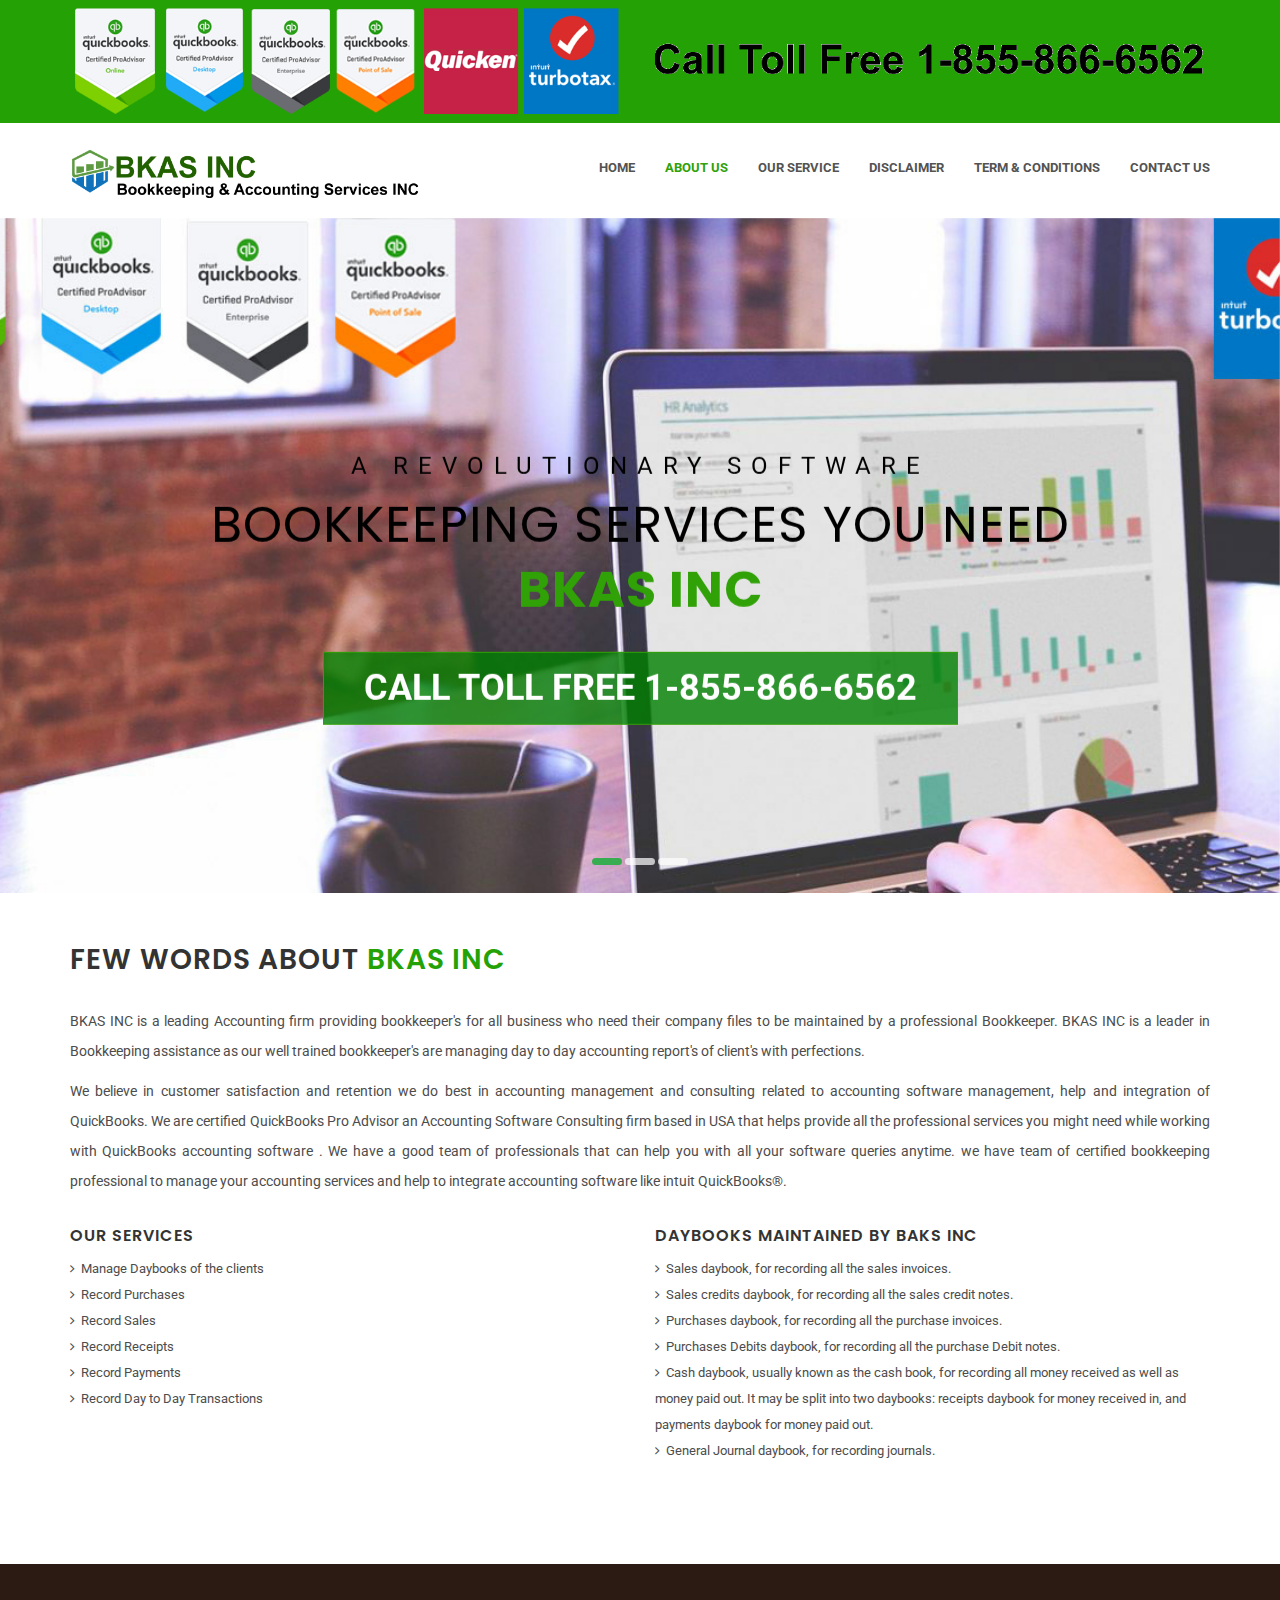
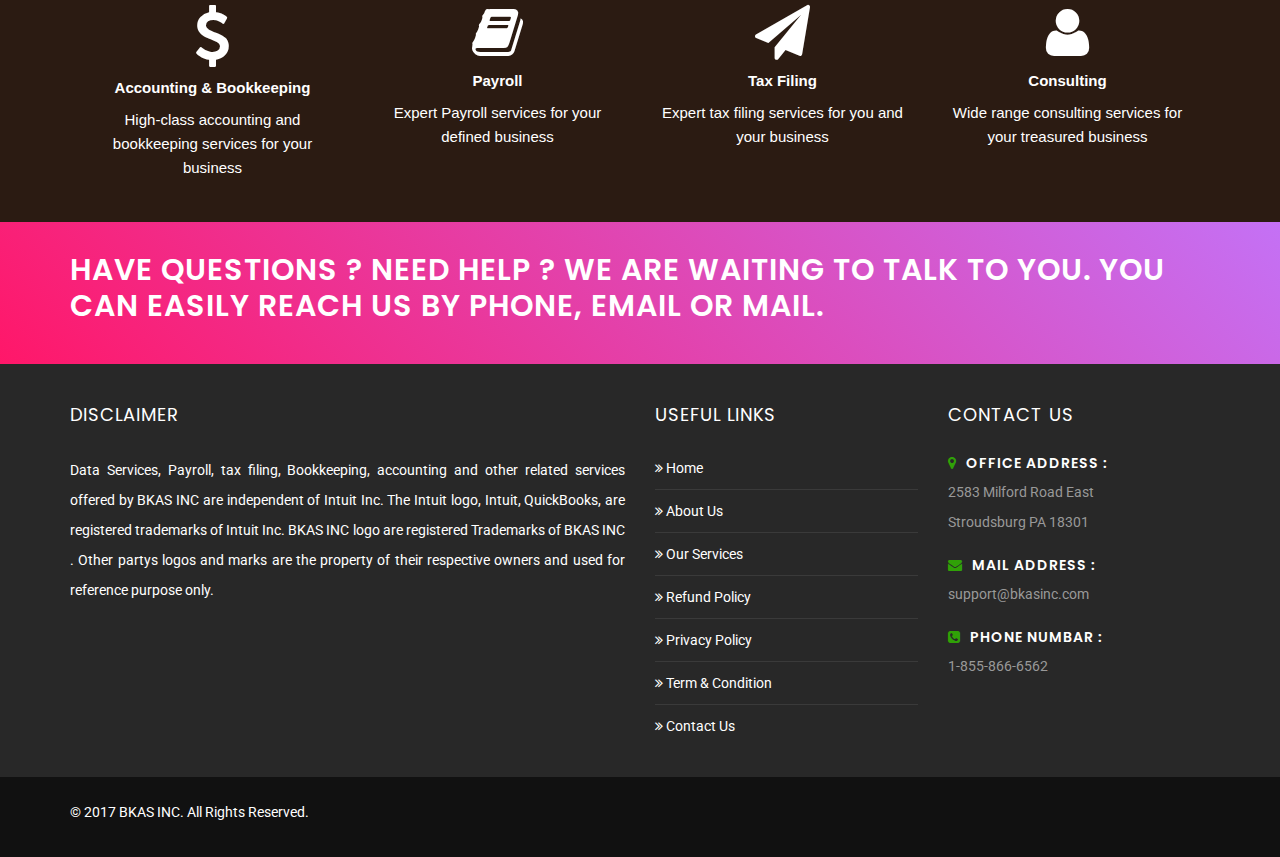
==== about-us.html @ c0fa6feb "My first commit" ====
<!DOCTYPE html>
<html lang="en">

<head>
    <meta charset="utf-8">
    <meta http-equiv="X-UA-Compatible" content="IE=edge">
    <meta name="viewport" content="width=device-width, initial-scale=1">
    <!-- Favicon -->
    <link href="images/apple-icon.png" rel="icon" type="image/png">
    <link href="images/favicon.png" rel="shortcut icon" type="image/png">

    <!-- Title -->
    <title>BKAS INC</title>

    <!-- css file -->
    <link rel="stylesheet" href="css/bootstrap.min.css">
    <link rel="stylesheet" href="css/style.css">
    <!-- Responsive stylesheet -->
    <link rel="stylesheet" href="css/responsive.css">
	<link rel="stylesheet" href="fonts/font-awesome/css/font-awesome.min.css">

    <!-- HTML5 shim and Respond.js for IE8 support of HTML5 elements and media queries -->
    <!-- WARNING: Respond.js doesn't work if you view the page via file:// -->
    <!--[if lt IE 9]>
      <script src="https://oss.maxcdn.com/html5shiv/3.7.3/html5shiv.min.js"></script>
      <script src="https://oss.maxcdn.com/respond/1.4.2/respond.min.js"></script>
    <![endif]-->
</head>

<body>


    <!-- Main Header Start -->
    <header class="irs-main-header">
        <div class="irs-header-top-bar">
            <div class="container">
                <div class="row">
                    <div class="col-lg-6 col-md-6 col-sm-6">
                        <div class="irs-header-top-col irs-center-2">
                        <img src="images/logo-images.png" alt=""/>
                        </div>
                    </div>
                   

                    <div class="col-md-6">
                        <div class="irs-header-top-col text-right irs-center-2">
                            <div class="irs-social text-right irs-center-2">
							<img src="images/image.gif" alt="" style="margin:30px 0px 0px 0px;"/>
                            </div>
                        </div>
                    </div>
					
					
                </div>
            </div>
        </div>
        <div class="irs-header-nav scrollingto-fixed">
            <div class="container">
                <div class="row">
                    <div class="col-md-12 col-sm-12">
                        <nav class="navbar navbar-default irs-navbar">
                            <div class="container">
                                <!-- Brand and toggle get grouped for better mobile display -->
                                <div class="navbar-header">
                                    <button type="button" class="navbar-toggle collapsed" data-toggle="collapse" data-target="#bs-example-navbar-collapse-1" aria-expanded="false">
                                        <span class="sr-only">Toggle navigation</span>
                                        <span class="icon-bar"></span>
                                        <span class="icon-bar"></span>
                                        <span class="icon-bar"></span>                                    </button>
                                   <div class="bounce">
                                    <a class="navbar-brand" href="index.html">
                                        <img src="images/logo.png" alt=""></a> </div></div>
                                <!-- Collect the nav links, forms, and other content for toggling -->
                                <div class="collapse navbar-collapse" id="bs-example-navbar-collapse-1">
                                    <ul class="nav navbar-nav navbar-right" data-hover="dropdown" data-animations="flipInY">
                                        <li><a href="index.html">Home </a> </li>
										<li class="dropdown active"><a href="about-us.html">About Us </a> </li>
                                        <li><a href="our-service.html">Our Service </a></li>
                                        <li><a href="disclaimer.html"> Disclaimer</a> </li>
									    <li><a href="term-&-conditions.html">Term & Conditions</a></li>
                                       <li><a href="contact.html">Contact Us</a></li>
                                    </ul>
                                </div>
                                <!-- /.navbar-collapse -->
                            </div>
                            <!-- /.container-fluid -->
                        </nav>
                    </div>
                </div>
            </div>
        </div>
    </header>
    <!-- Main Header end -->

    <!-- main slider start -->
    <section class="irs-main-slider">
        <div class="carousel fade-carousel slide" data-ride="carousel" data-interval="4000" id="bs-carousel">
            <!-- Indicators -->
            <ol class="carousel-indicators">
                <li data-target="#bs-carousel" data-slide-to="0" class="active"></li>
                <li data-target="#bs-carousel" data-slide-to="1"></li>
                <li data-target="#bs-carousel" data-slide-to="2"></li>
            </ol>
            <!-- Wrapper for slides -->
            <div class="carousel-inner">
                <div class="item slides active">
                    <div class="slide-1"></div>
                    <div class="hero">
                        <span>A Revolutionary Software</span>
                        <h1>Bookkeeping Services You Need <br><strong>BKAS INC</strong></h1>
                        <a class="btn btn-default irs-btn-1" href="account.html" role="button"><strong>Call Toll Free 1-855-866-6562</strong></a></div>
                </div>
                <div class="item slides">
                    <div class="slide-2"></div>
                    <div class="hero">
                        <span>A Revolutionary Software</span>
                        <h1>Bookkeeping Services You Need <br><strong>BKAS INC</strong></h1>
                        <a class="btn btn-default irs-btn-1" href="account.html" role="button"><strong>Call Toll Free 1-855-866-6562</strong></a></div>
                </div>
                <div class="item slides">
                    <div class="slide-3"></div>
                    <div class="hero">
                        <span>A Revolutionary Software</span>
                        <h1>Bookkeeping Services You Need <br><strong>BKAS INC</strong></h1>
                        <a class="btn btn-default irs-btn-1" href="account.html" role="button"><strong>Call Toll Free 1-855-866-6562</strong></a></div>
                </div>
            </div>
        </div>
    </section>
    <!-- Main slider end -->
	
	
    <!-- About start -->
    <section class="irs-about-field">
        <div class="container">
            <div class="row animatedParent animateOnce">
                <div class="col-md-12">
                    <div class="irs-about-col">
                        <h1>Few words about <span>BKAS INC</span></h1>
                    </div>
                </div>
                <div class="col-lg-12 col-md-12">
                    <div class="irs-about-col">
                   <p>BKAS INC is a leading Accounting firm providing bookkeeper's for all business who need their company files to be maintained by a professional Bookkeeper. BKAS INC is a leader in Bookkeeping assistance as our well trained bookkeeper's are managing day to day accounting report's of client's with perfections.</p>

<p>We believe in customer satisfaction and retention we do best in accounting management and consulting related to accounting software management, help and integration of QuickBooks. We are certified QuickBooks Pro Advisor an Accounting Software Consulting firm based in USA that helps provide all the professional services you might need while working with QuickBooks accounting software . We have a good team of professionals that can help you with all your software queries anytime. we have team of certified bookkeeping professional to manage your accounting services and help to integrate accounting software like intuit QuickBooks®.</p>
                    </div>
                    
                </div>
      
                        <div class="col-md-6 col-sm-6">
                            <div class="irs-about-col">
                                <h4>OUR SERVICES</h4>
                                <div class="irs-about-col">
                        <ul class="orderlist">
                            <li><i class="fa fa-angle-right"></i>&nbsp; Manage Daybooks of the clients</li>
							<li><i class="fa fa-angle-right"></i>&nbsp; Record Purchases</li>
							<li><i class="fa fa-angle-right"></i>&nbsp; Record Sales</li>
							<li><i class="fa fa-angle-right"></i>&nbsp; Record Receipts</li>
							<li><i class="fa fa-angle-right"></i>&nbsp; Record Payments</li>
							<li><i class="fa fa-angle-right"></i>&nbsp; Record Day to Day Transactions</li>
                        </ul>
                    </div>
                            </div>
							</div>
                            <div class="col-md-6 col-sm-6">
                            <div class="irs-about-col">
                                <h4>DAYBOOKS MAINTAINED BY BAKS INC</h4>
                               <div class="irs-about-col">
                        <ul class="orderlist">
<li><i class="fa fa-angle-right"></i>&nbsp; Sales daybook, for recording all the sales invoices.</li>
<li><i class="fa fa-angle-right"></i>&nbsp; Sales credits daybook, for recording all the sales credit notes.</li>
<li><i class="fa fa-angle-right"></i>&nbsp; Purchases daybook, for recording all the purchase invoices.</li>
<li><i class="fa fa-angle-right"></i>&nbsp; Purchases Debits daybook, for recording all the purchase Debit notes.</li>
<li><i class="fa fa-angle-right"></i>&nbsp; Cash daybook, usually known as the cash book, for recording all money received as well as money paid out. It may be split into two daybooks: receipts daybook for money received in, and payments daybook for money paid out.</li>
<li><i class="fa fa-angle-right"></i>&nbsp; General Journal daybook, for recording journals.</li>
</ul>
</div>
                            </div>
                        </div>
                   
            </div>
        </div>
    </section>
    <!-- About end -->
	


<!-- popular -->
	<div class="popular-section-wthree jarallax">
		<div class="agileinfo-dot">
			<div class="container">	
				<div class="w3-heading-grid popular-heading">
					<div class="agileits-border"> </div>
				</div>
				<div class="popular-agileinfo">
					<div class="col-md-3 popular-grid">
						<i class="fa fa-usd" aria-hidden="true" style="font-size:62px; color:#fff"></i>
						<p><strong>Accounting & Bookkeeping</strong></p>
						<p>High-class accounting and bookkeeping services for your business</p>
					</div>
					<div class="col-md-3 popular-grid">
					<i class="fa fa-book" aria-hidden="true" style="font-size:55px; color:#fff"></i>
						<p><strong>Payroll</strong></p>
						<p>Expert Payroll services for your defined business</p>
					</div>
					<div class="col-md-3 popular-grid popular-grid-bottom">
					<i class="fa fa-paper-plane" aria-hidden="true" style="font-size:55px; color:#fff"></i>
						<p><strong>Tax Filing</strong></p>
						<p>Expert tax filing services for you and your business</p>
					</div>
					<div class="col-md-3 popular-grid">
					<i class="fa fa-user" aria-hidden="true" style="font-size:55px; color:#fff"></i>
						<p><strong>Consulting</strong></p>
						<p>Wide range consulting services for your treasured business</p>
					</div>
					<div class="clearfix"> </div>
				</div>
			</div>
		</div>
	</div>
	<!-- //popular -->
	
	
	<section id="web_building" class=" bright_blue">
				<div class="container">
					<div class="row ">
						<div class="col-sm-12 ">
							<h2>Have questions ? Need help ? We are waiting to talk to you. You can easily reach us by phone, email or mail.</h2>
						</div>
					
					</div>
				</div>
			</section>


     <!-- Footer start -->
    <footer class="irs-footer-field">
        <div class="container">
            <div class="row animatedParent animateOnce animateOnce">
                <div class="col-md-6">
                    <div class="irs-footer-about">
                       <h4 class="irs-footer-heading">Disclaimer</h4>
                        <p>Data Services, Payroll, tax filing, Bookkeeping, accounting and other related services offered by <span>BKAS INC</span> are independent of Intuit Inc. The Intuit logo, Intuit, QuickBooks, are registered trademarks of Intuit Inc. <span>BKAS INC</span> logo are registered Trademarks of <span>BKAS INC</span> . Other partys logos and marks are the property of their respective owners and used for reference purpose only.</p>
                        <div class="irs-social">
                            <a href="#"><i class="icofont icofont-social-facebook"></i></a>
                            <a href="#"><i class="icofont icofont-social-twitter"></i></a>
                            <a href="#"><i class="icofont icofont-social-vimeo"></i></a>
                            <a href="#"><i class="icofont icofont-brand-linkedin"></i></a>                        </div>
                    </div>
                </div>
                <div class="col-md-3">
                    <div class="irs-footer-link">
                        <h4 class="irs-footer-heading">Useful Links</h4>
                        <ul>
                            <li><a href="index.html"><i class="fa fa-angle-double-right"></i> Home</a></li>
                            <li><a href="about-us.html"><i class="fa fa-angle-double-right"></i> About Us</a></li>
                            <li><a href="our-service.html"><i class="fa fa-angle-double-right"></i> Our Services</a></li>
                            <li><a href="refund-policy.html"><i class="fa fa-angle-double-right"></i> Refund Policy</a></li>
							<li><a href="privacy-policy.html"><i class="fa fa-angle-double-right"></i> Privacy Policy</a></li>
							<li><a href="term-&-conditions.html"><i class="fa fa-angle-double-right"></i> Term & Condition</a></li>
                            <li><a href="contact.html"><i class="fa fa-angle-double-right"></i> Contact Us</a></li>
                        </ul>
                    </div>
                </div>
                
                <div class="col-md-3">
                    <div class="irs-footer-contact">
                        <h4 class="irs-footer-heading">Contact Us</h4>
                        <div class="irs-address">
                            <h5><i class="fa fa-map-marker" aria-hidden="true"></i> Office Address : </h5>
                            <p>2583 Milford Road East<br> Stroudsburg PA 18301</p>
                            <h5><i class="fa fa-envelope" aria-hidden="true"></i> Mail Address : </h5>
                            <p>support@bkasinc.com</p>
                            <h5><i class="fa fa-phone-square" aria-hidden="true"></i> Phone Numbar :</h5>
                            <p>1-855-866-6562 </p>
                        </div>
                    </div>
                </div>
            </div>
        </div>
    </footer>
    <!-- Footer end -->
    
    <!-- Copyright start -->
    <section class="irs-copyright-field">
        <div class="container">
            <div class="row">
                <div class="col-sm-12">
                    <div class="irs-copyright">
                        <p>&copy; 2017 BKAS INC. All Rights Reserved.</p>
                    </div>
                </div>
            </div>
        </div>
    </section>
    <!-- Copyright end -->

    <!-- script start from here -->
    <script type="text/javascript" src="js/jquery.js"></script>
    <script type="text/javascript" src="js/bootstrap.min.js"></script>
    <script type="text/javascript" src="js/bootstrap-dropdownhover.min.js"></script>
    <script type="text/javascript" src="js/jquery-scrolltofixed-min.js"></script>
    <script type="text/javascript" src="js/isotope.js"></script>
    <script type="text/javascript" src="js/stellar.js"></script>
    <script type="text/javascript" src="js/jquery.magnific-popup.min.js"></script>
    <script type="text/javascript" src="js/jquery.masonry.min.js"></script>
    <script type="text/javascript" src="js/css3-animate-it.js"></script>
    <script type="text/javascript" src="js/jquery.scrollUp.js"></script>
    <script type="text/javascript" src="js/classie.js"></script>


    <!-- Custom script for all pages -->
    <script type="text/javascript" src="js/script.js"></script>

</body>

</html>
---- css/style.css ----
@charset "utf-8";


/* CSS Document */

/************ TABLE OF CONTENTS ***************
1. Fonts
2. Included css Files
3. General css
    * Section Title css
    * Layer css
    * Button css
    * Pagination btn css
    * Scroll To Top css
    * Preloader css
4. Header css
    * Header Nav css
    * Header nav two
5. Main slider css
6. Welcome css
7. About css
8. Service css
    * Service care css
9. Team css
    * Team Details
10. Counter css
11. Portfolio css
    * Portfolio Col Three css
    * Portfolio Details
12. Video css 
13. Testimonial css
14. Blog css
     * Side bar css
     * Blog Single css
15. Client css
16. Pricing css
17. Page Title css
18. Account css
19. Faq css
20. Error css
21. Contact css
22. Footer css


**********************************************/

/* ========== Fonts ========== */
@import url('https://fonts.googleapis.com/css?family=Roboto:400,400i,500,700');
@import url('https://fonts.googleapis.com/css?family=Poppins:400,500,600,700');

/* ========== General css start========== */
body {
    font-family: 'Roboto', sans-serif;
    font-weight: 400;
    color: #4c4c4c;
    font-size: 14px;
    line-height: 26px;
    background-color: #ffffff;
    overflow-x: hidden;
    max-width: 100%;
}
img {
    max-width: 100%;
    width: 100%;
    height: auto;
}
p {
    font-size: 14px;
    line-height: 30px;
    margin: 0;
	text-align:justify;
	clear:both;
	margin:0px 0px 10px 0px;
}
ul,
ol {
    list-style: none;
    margin: 0;
    padding: 0;
}
a { 
    color: #333333;
    text-decoration: none;
}
a:hover,
a:focus {
    color: #595959;
    text-decoration: none;
}
a:hover,
a:focus {
    outline: none !important;
}
a img {
    border: none;
}

h1 {
    font-size: 28px;
}
h2 {
    font-size: 30px;
}
h3 {
    font-size: 18px;
}
h4 {
    font-size: 16px;
}
h5 {
    font-size: 14px;
}
h6 {
    font-size: 12px;
}
h1,
h2,
h3,
h4,
h5,
h6 {
    font-family: 'Poppins', sans-serif;
    font-weight: 600;
    line-height: 1.2;
    color: #333333;
    margin-top: 0;
    margin-bottom: 10px;
    text-transform: uppercase;
    letter-spacing: 1px;
}
/* Section Title css */
.irs-section-title {
    margin-bottom: 60px;
    text-align: center;
}
.irs-section-title h2 {
    font-size: 36px;
    margin-bottom: 5px;
    text-transform: uppercase;
}
.irs-section-title h2 span {
    color: #24a205;
}
.irs-title-bdr {
    width: 60px;
    height: 3px;
    background: #24a205;
    margin: auto;
    margin-bottom: 10px;
}
.irs-section-title p {
    text-transform: uppercase;
}


/* Layer css */
.irs-layer-black {
    position: relative;
}
.irs-layer-black:before {
    content: " ";
    height: 100%;
    left: 0;
    position: absolute;
    top: 0;
    width: 100%;
    z-index: 0;
    background: rgba(0, 0, 0, 0.85);
}

/* Button css */ 
.irs-btn-1 {
    padding: 6px 30px;
    background: none;
    border-radius: 0;
    color: #000000;
    border: 1px solid #000000;
    text-transform: uppercase;
    -webkit-transition: all 0.3s ease-in-out;
    -moz-transition: all 0.3s ease-in-out;
    -ms-transition: all 0.3s ease-in-out;
    -o-transition: all 0.3s ease-in-out;
    transition: all 0.3s ease-in-out;
}
.irs-btn-1:hover {
    color: #ffffff;
    background: #37ac50;
    border: 1px solid #37ac50;
    -webkit-transition: all 0.3s ease-in-out;
    -moz-transition: all 0.3s ease-in-out;
    -ms-transition: all 0.3s ease-in-out;
    -o-transition: all 0.3s ease-in-out;
    transition: all 0.3s ease-in-out;
}
/* Pagination btn css*/
.irs-pagination .pagination {
    margin-top: 30px;
    margin-bottom: 0;
}
.irs-pagination .pagination>li>a, .irs-pagination .pagination>li>span {
    margin-right: 5px;
    margin-left: 5px;
    color: #DAAD86;
}
.pagination>li:first-child>a, .pagination>li:first-child>span {
    border-top-left-radius: 30px;
    border-bottom-left-radius: 30px;
}
.pagination>li:last-child>a, .pagination>li:last-child>span {
    border-top-right-radius: 30px;
    border-bottom-right-radius: 30px;
}

 .bounce {
  -webkit-animation-name: bounce;
  animation-name: bounce;
  -webkit-transform-origin: center bottom;
  -ms-transform-origin: center bottom;
  transform-origin: center bottom;
  -webkit-animation-duration: 5s;
  animation-duration: 5s;
  -webkit-animation-fill-mode: both;
  animation-fill-mode: both;
  }
  @-webkit-keyframes bounce {
  0%, 20%, 53%, 80%, 100% {
  -webkit-transition-timing-function: cubic-bezier(0.215, 0.610, 0.355, 1.000);
  transition-timing-function: cubic-bezier(0.215, 0.610, 0.355, 1.000);
  -webkit-transform: translate3d(0,0,0);
  transform: translate3d(0,0,0);
  }
  40%, 43% {
  -webkit-transition-timing-function: cubic-bezier(0.755, 0.050, 0.855, 0.060);
  transition-timing-function: cubic-bezier(0.755, 0.050, 0.855, 0.060);
  -webkit-transform: translate3d(0, -30px, 0);
  transform: translate3d(0, -30px, 0);
  }
  70% {
  -webkit-transition-timing-function: cubic-bezier(0.755, 0.050, 0.855, 0.060);
  transition-timing-function: cubic-bezier(0.755, 0.050, 0.855, 0.060);
  -webkit-transform: translate3d(0, -15px, 0);
  transform: translate3d(0, -15px, 0);
  }
  90% {
  -webkit-transform: translate3d(0,-4px,0);
  transform: translate3d(0,-4px,0);
  }
  }
  
  @keyframes bounce {
  0%, 20%, 53%, 80%, 100% {
  -webkit-transition-timing-function: cubic-bezier(0.215, 0.610, 0.355, 1.000);
  transition-timing-function: cubic-bezier(0.215, 0.610, 0.355, 1.000);
  -webkit-transform: translate3d(0,0,0);
  transform: translate3d(0,0,0);
  }
  40%, 43% {
  -webkit-transition-timing-function: cubic-bezier(0.755, 0.050, 0.855, 0.060);
  transition-timing-function: cubic-bezier(0.755, 0.050, 0.855, 0.060);
  -webkit-transform: translate3d(0, -30px, 0);
  transform: translate3d(0, -30px, 0);
  }
  70% {
  -webkit-transition-timing-function: cubic-bezier(0.755, 0.050, 0.855, 0.060);
  transition-timing-function: cubic-bezier(0.755, 0.050, 0.855, 0.060);
  -webkit-transform: translate3d(0, -15px, 0);
  transform: translate3d(0, -15px, 0);
  }
  90% { -webkit-transform: translate3d(0,-4px,0); transform: translate3d(0,-4px,0);
  }
  } 
×
/* Scroll To Top css */
#scrollUp {
    bottom: 10px;
    right: 10px;
    padding: 8px 10px;
    background-color: #DAAD86;
}
#scrollUp:before {
    content: "\f102";
    font-family: FontAwesome;
    font-size: 26px;
    color: #ffffff;
    padding-top: 7px;
}

/* Preloader css */
.preloader {
    position: fixed;
    left: 0px;
    top: 0px;
    width: 100%;
    height: 100%;
    z-index: 99999999;
    background-color: #DFDFDF;
    background-position: center center;
    background-repeat: no-repeat;
    background-image: url(../images/preloader.gif);
}


/* ========== Header css Start ========== */
.irs-main-header {
    position: relative;
}
/* Header topbar css start */
.irs-header-top-bar {
    background: #24a205;
    padding: 4px 0;
}
.irs-header-top-bar p {
    margin-top: 5px;
    margin-bottom: 5px;
    color: #ffffff;
}
.irs-header-top-bar p i {
    color: #ffffff;
    margin-right: 5px;
}
.irs-social {
    margin-top: 3px;
}
.irs-social span {
    color: #ffffff;
}
.irs-social a i {
    text-align: center;
    color: #ffffff;
    padding-top: 7px;
    margin-left: 10px;
    -webkit-transition: all 0.3s ease-in-out;
    -moz-transition: all 0.3s ease-in-out;
    -ms-transition: all 0.3s ease-in-out;
    -o-transition: all 0.3s ease-in-out;
    transition: all 0.3s ease-in-out;
}
.irs-social a i:hover {
    color: #333333;
    -webkit-transition: all 0.3s ease-in-out;
    -moz-transition: all 0.3s ease-in-out;
    -ms-transition: all 0.3s ease-in-out;
    -o-transition: all 0.3s ease-in-out;
    transition: all 0.3s ease-in-out;
}


/* Header Nav css start */
.scroll-to-fixed-fixed {
    background: #ffffff;
    -webkit-box-shadow: 0px 8px 12px -10px rgba(0,0,0,0.2);
    -moz-box-shadow: 0px 8px 12px -10px rgba(0,0,0,0.2);
    box-shadow: 0px 8px 12px -10px rgba(0,0,0,0.2)
}
.navbar-brand {
    height: 100%;
    padding: 0 15px 0 0;
}
.navbar-brand img {
    width: 350px;
    height: auto;
    margin-top: 5px;
}
.irs-navbar {
    margin-top: 20px;
    border: none;
    background-color: transparent;
}
.scroll-to-fixed-fixed .irs-navbar .navbar-nav>.active>a {
    color: #37ac50;
    background: transparent;
}
.irs-navbar .navbar-nav>li>a {
    font-size: 13px;
    font-weight: bold;
    color: #535353;
    text-transform: uppercase;
}
.irs-navbar .navbar-nav>li>a:hover {
    color: #30a107;
}
.irs-navbar .navbar-nav>.open>a {
    background-color: transparent;
}
.irs-navbar .navbar-nav>.open>a:hover {
    background-color: transparent;
}
.irs-navbar .navbar-nav>.active>a, 
.irs-navbar .navbar-nav>.active>a:focus, 
.irs-navbar .navbar-nav>.active>a:hover {
    color: #30a107;
    background: transparent;
}
.navbar-right .dropdown-menu {
    width: 225px;
    right: auto;
    box-shadow: none;
    border: 1px solid #eaeaea;
    border-top: 2px solid #30a107;
    border-radius: 0;
    padding: 0;
}
.irs-navbar .dropdown-menu>li>a,
.irs-navbar .dropdown-menu.megamenu li>a {
    color: #535353;
    font-size: 14px;
    font-weight: bold;
    text-transform: uppercase;
    padding: 12px 15px;
    -webkit-transition: all 0.3s ease-in-out;
    -moz-transition: all 0.3s ease-in-out;
    -ms-transition: all 0.3s ease-in-out;
    -o-transition: all 0.3s ease-in-out;
    transition: all 0.3s ease-in-out;
}
.irs-navbar .dropdown-menu>li>a:hover,
.irs-navbar .dropdown-menu.megamenu li>a:hover {
    color: #30a107;
    padding-left: 12px;
    -webkit-transition: all 0.3s ease-in-out;
    -moz-transition: all 0.3s ease-in-out;
    -ms-transition: all 0.3s ease-in-out;
    -o-transition: all 0.3s ease-in-out;
    transition: all 0.3s ease-in-out;
}
.dropdown-menu.megamenu li>a {
    display: block;
    padding: 3px 20px;
    clear: both;
    font-weight: 400;
    line-height: 1.42857143;
    color: #333;
    white-space: nowrap;
}
.dropdown-menu.megamenu li>a:focus, .dropdown-menu.megamenu li>a:hover {
    text-decoration: none;
    background-color: #f5f5f5;
}

/* Header nav two start */
.irs-header-nav-two {
    position: fixed;
    left: 0;
    top: 50px;
    z-index: 9999;
    width: 100%;
    background: transparent;
    -webkit-transition: all 0.3s ease-in-out;
    -moz-transition: all 0.3s ease-in-out;
    -ms-transition: all 0.3s ease-in-out;
    -o-transition: all 0.3s ease-in-out;
    transition: all 0.3s ease-in-out;
}
.irs-main-header.smaller .irs-header-nav-two {
    background: #ffffff;
    top: 0;
    -webkit-box-shadow: 0px 8px 12px -10px rgba(0,0,0,0.2);
    -moz-box-shadow: 0px 8px 12px -10px rgba(0,0,0,0.2);
    box-shadow: 0px 8px 12px -10px rgba(0,0,0,0.2)
}
.irs-header-nav-two .irs-navbar {
    background: #ffffff;
    border-radius: 0;
}
.irs-header-nav-two .navbar-default .navbar-collapse {
    padding: 10px 0;
    padding-right: 40px;
}
.irs-main-header.smaller .irs-header-nav-two .navbar-default .navbar-collapse {
    padding-top: 0;
    padding-bottom: 0;
}
.irs-header-nav-two .navbar-brand img {
    margin: 12px 5px 0 10px;
}
.irs-main-header.smaller .irs-header-nav-two .navbar-brand img {
    margin: 5px 5px 0 10px;
}



/* ========== Main slider css Start ========== */
.irs-main-slider {
    position: relative;
}
.fade-carousel {
    position: relative;
    height: 75vh;
}
.fade-carousel .carousel-inner .item {
    height: 75vh;
}
.fade-carousel .carousel-indicators > li {
    margin: 0 2px;
    background-color: #f39c12;
    border-color: #f39c12;
    opacity: .7;
}
.fade-carousel .carousel-indicators > li.active {
    width: 10px;
    height: 10px;
    opacity: 1;
}
.hero {
    position: absolute;
    top: 55%;
    left: 50%;
    z-index: 3;
    color: #fff;
    text-align: center;
    text-transform: uppercase;
    -webkit-transform: translate3d(-50%,-50%,0);
    -moz-transform: translate3d(-50%,-50%,0);
    -ms-transform: translate3d(-50%,-50%,0);
    -o-transform: translate3d(-50%,-50%,0);
    transform: translate3d(-50%,-50%,0);
}
.hero h1 {
    color: #000;
    font-size: 50px;
    line-height: 65px;
    letter-spacing: 1px;    
    font-weight: 400;
    text-shadow: none;
    margin: 0;
    padding: 0;
    margin-bottom: 30px;
    margin-top: 10px;
}
.hero span {
    color: #000;
    font-size: 24px;
    line-height: 26px;
    letter-spacing: 10px;
}
.hero h1 strong {
    color: #30a107;
}
.hero .irs-btn-1 {
    border-color: #30a107;
    color: #ffffff;
    padding: 10px 40px;
	background:rgba(0,128,0,0.8);
	font-size:36px;
}

.fade-carousel .carousel-inner .item .hero {
    opacity: 0;
    -webkit-transition: 2s all ease-in-out .1s;
       -moz-transition: 2s all ease-in-out .1s; 
        -ms-transition: 2s all ease-in-out .1s; 
         -o-transition: 2s all ease-in-out .1s; 
            transition: 2s all ease-in-out .1s; 
}
.fade-carousel .carousel-inner .item.active .hero {
    opacity: 1;
    -webkit-transition: 2s all ease-in-out .1s;
       -moz-transition: 2s all ease-in-out .1s; 
        -ms-transition: 2s all ease-in-out .1s; 
         -o-transition: 2s all ease-in-out .1s; 
            transition: 2s all ease-in-out .1s;    
}

/********************************/
/*       Slides backgrounds     */
/********************************/
.fade-carousel .slides .slide-1, 
.fade-carousel .slides .slide-2,
.fade-carousel .slides .slide-3 {
    height: 100vh;
    background-size: cover;
    background-position: center center;
    background-repeat: no-repeat;
}
.fade-carousel .slides .slide-1 {
   background-image: url(../images/slider/1.jpg);
   position: relative; 
}
.fade-carousel .slides .slide-2 {
   background-image: url(../images/slider/2.jpg);
   position: relative; 
}
.fade-carousel .slides .slide-3 {
   background-image: url(../images/slider/3.jpg);
   position: relative; 
}
.fade-carousel .slides .slide-1:before, .fade-carousel .slides .slide-2:before,
.fade-carousel .slides .slide-3:before {
    content: "";
    position: absolute;
    left: 0;
    top: 0;
    z-index: 0;
    width: 100%;
    height: 100%;

}
.irs-main-slider .carousel-indicators li {
    width: 30px;
    height: 20px;
    background-color: #ffffff;
    border: none;
    margin: 0;
    border-radius: 0;
}
.irs-main-slider .carousel-indicators .active {
    background-color: #37ac50;
}
.irs-main-slider .fade-carousel .carousel-indicators > li {
    width: 30px;
    height: 7px;
    -webkit-border-radius: 10px;
    -moz-border-radius: 10px;
    -ms-border-radius: 10px;
    -o-border-radius: 10px;
    border-radius: 10px;
}
.irs-main-slider .fade-carousel .carousel-indicators > li.active {
    background-color: #37ac50;
    border: none;
    margin: 0;
}

/********************************/
/*          Media Queries       */
/********************************/
@media screen and (min-width: 980px){
    .hero { width: 980px; }    
}
@media screen and (max-width: 640px){
    .hero h1 { font-size: 2em; line-height: 1.5em; }    
}



/* ========== Welcome css Start ========== */
.irs-welcome-field {
    padding: 50px 0;
    background: #f5f5f5;
    text-align: center; 
}
.irs-welcome-field h2 {
    font-size: 46px;
}
.irs-welcome-field h2 span {
    color: #DAAD86;
    font-size: 65px;
}
.irs-welcome-field p {
    text-transform: uppercase;
    margin-bottom: 20px;
}
.irs-register-btn {
    padding: 15px 50px;
    color: #ffffff;
    text-transform: uppercase;
    border: none;
    background: #DAAD86;
    -webkit-border-radius: 30px;
    -moz-border-radius: 30px;
    -ms-border-radius: 30px;
    -o-border-radius: 30px;
    border-radius: 30px;
    -webkit-transition: all 0.3s ease-in-out;
    -moz-transition: all 0.3s ease-in-out;
    -ms-transition: all 0.3s ease-in-out;
    -o-transition: all 0.3s ease-in-out;
    transition: all 0.3s ease-in-out; 
}
.irs-register-btn:hover {
    color: #DAAD86;
    background: #e8e8e8;
    -webkit-transition: all 0.3s ease-in-out;
    -moz-transition: all 0.3s ease-in-out;
    -ms-transition: all 0.3s ease-in-out;
    -o-transition: all 0.3s ease-in-out;
    transition: all 0.3s ease-in-out; 
}


/* ========== About css Start ========== */
.irs-about-field {
    padding: 50px 0 70px;
}
.irs-about-field .irs-about-col {
    margin-bottom: 30px;
    position: relative;
}
.irs-about-field .irs-about-col h1 span {
    color: #24a205;
}
.irs-about-field .irs-about-col h5 {
    color: #999999;
    margin-bottom: 30px;
}

/* About css two */
.irs-about-field-two h3 {
    margin-bottom: 20px;
}
.irs-about-field-two ul li {
    margin: 10px 0;
}
.irs-about-field-two ul li:before {
    content: "\f105";
    font-family: 'FontAwesome';
    margin-right: 10px;
    color: #DAAD86;
}
.irs-about-video:before {
    content: "";
    position: absolute;
    left: 0;
    top: 0;
    z-index: 0;
    width: 100%;
    height: 100%;
    background: rgba(0, 0, 0, 0.6);
}
.irs-about-video i {
    position: absolute;
    top: 50%;
    left: 0;
    right: 0;
    margin-top: -25px;
    color: #ffffff;
    font-size: 60px;
    text-align: center;
}



/* ========== Service css Start ========== */
.irs-service-field {
    padding: 35px 0 70px;
    background: #f3f1f1;
}
.irs-service-col {
    margin-bottom: 30px;
    background: #ffffff;
    border: 1px solid #000;
    padding: 30px 20px;
    -webkit-transition: all 0.4s ease-in-out;
    -moz-transition: all 0.4s ease-in-out;
    -ms-transition: all 0.4s ease-in-out;
    -o-transition: all 0.4s ease-in-out;
    transition: all 0.4s ease-in-out;
}
.irs-service-col:hover {
    border-color: #37ac50;
    -webkit-transition: all 0.4s ease-in-out;
    -moz-transition: all 0.4s ease-in-out;
    -ms-transition: all 0.4s ease-in-out;
    -o-transition: all 0.4s ease-in-out;
    transition: all 0.4s ease-in-out;
}
.irs-service-col i {
    font-size: 20px;
    color: #24a205;
    -webkit-transition: all 0.4s ease-in-out;
    -moz-transition: all 0.4s ease-in-out;
    -ms-transition: all 0.4s ease-in-out;
    -o-transition: all 0.4s ease-in-out;
    transition: all 0.4s ease-in-out;
	text-align:left;
}
.irs-service-col i:hover{
color:#000000;
}
.irs-service-col h3 {
    margin-top: 20px;
    margin-bottom: 10px;
    -webkit-transition: all 0.4s ease-in-out;
    -moz-transition: all 0.4s ease-in-out;
    -ms-transition: all 0.4s ease-in-out;
    -o-transition: all 0.4s ease-in-out;
    transition: all 0.4s ease-in-out;
	color:#24a205;
	text-align:left;
	
}
.irs-service-col p {
    margin-bottom: 20px;
}

/* Service care css */
.irs-care-field {
    padding: 100px 0 70px;
}
.irs-care-col {
    margin-bottom: 30px;
}
.irs-care-col h2 {
    font-size: 32px;
}
.irs-care-col h5 {
    font-size: 12px;
    color: #919191;
    margin-bottom: 20px;
}
.irs-service-tab {
    margin-top: 30px;
}
.irs-service-tab .nav-tabs {
    margin-bottom: 0;
}
.irs-service-tab .nav-tabs>li {
    margin-bottom: -1px;
}
.irs-service-tab .nav-tabs>li>a {
    border-radius: 0;
    text-transform: uppercase;
}
.irs-service-tab .tab-content {
    border: 1px solid #dddddd;
    border-top: none;
}
.irs-service-tab .tab-pane {
    padding: 20px;
}
.irs-care-col ul {
    margin-bottom: 0px;
}
.irs-care-col ul li {
    margin-bottom: 0px; 
}
.irs-care-col ul li:last-child {
    margin-bottom: 0;
}
.irs-service-list ul li:before {
    content: "\f0a4";
    font-family: 'FontAwesome';
    margin-right: 0px;
    color: #DAAD86; 
}



/* ========== Team css Start ========== */
.irs-team-field {
    padding: 100px 0 70px;
}
.irs-team-field .irs-team-col {
    margin-bottom: 30px;
    position: relative;
    overflow: hidden;
}
.irs-team-field .irs-team-col h4 {
    margin-top: 20px;
    margin-bottom: 0;
}
.irs-team-field .irs-team-col h4 a {
    color: #333333;
    font-family: 'Poppins', sans-serif;
}
.irs-team-field .irs-team-col h4 a:hover {
    color: #DAAD86;
}
.irs-team-field .irs-team-col p {
    font-size: 12px;
}
.irs-team-social {
    position: absolute;
    top: -50%;
    right: 0;
    padding: 5px 10px;
    background: rgba(0, 0, 0, 0.6);
    -webkit-transition: all 0.4s ease-in-out;
    -moz-transition: all 0.4s ease-in-out;
    -ms-transition: all 0.4s ease-in-out;
    -o-transition: all 0.4s ease-in-out;
    transition: all 0.4s ease-in-out;
}
.irs-team-social a i {
    color: #ffffff;
    margin-right: 3px;
    margin-left: 3px;
}
.irs-team-social a i:hover {
    color: #DAAD86;
}
.irs-team-field .irs-team-col:hover .irs-team-social{
    top: 0;
    -webkit-transition: all 0.4s ease-in-out;
    -moz-transition: all 0.4s ease-in-out;
    -ms-transition: all 0.4s ease-in-out;
    -o-transition: all 0.4s ease-in-out;
    transition: all 0.4s ease-in-out;
}

/* Team Details css start */
.irs-team-details-field {
    padding: 100px 0 70px;
}
.irs-team-details-col {
    margin-bottom: 30px;
}
.irs-team-info ul {
    margin-bottom: 15px;
}
.irs-team-info ul li {
    text-transform: capitalize;
    margin-bottom: 10px;
}
.irs-team-info ul li strong {
    margin-right: 10px;
}
.irs-team-info ul li i {
    color: #DAAD86;
}
.irs-team-info ul li a i {
    margin-right: 5px;
    color: #595959;
}
.irs-team-info ul li a i:hover {
    color: #DAAD86;
}
.irs-team-details-field .irs-team-field {
    padding-top: 50px;
    padding-bottom: 0;
}
.irs-team-details-field .irs-team-field h3 {
    margin-bottom: 30px;
}


/* ========== Counter css Start ========== */
.irs-counter-field {
    padding: 100px 0 50px;
    background: url(../images/bg/1.jpg);
    background-size: cover;
    background-position: center;
    background-repeat: no-repeat;
    background-attachment: fixed;
}
.irs-counter-col {
    margin-bottom: 50px;
    text-align: center;
}
.irs-counter-col i {
    font-size: 80px;
    color: #DAAD86;
    font-weight: normal;
}
.irs-counter-col .irs-funfact {
    margin-top: 20px;
}
.irs-counter-col .irs-funfact .start-count {
    font-family: 'Montserrat', sans-serif;
    color: #ffffff;
    font-size: 32px;
}
.irs-counter-col .irs-funfact span {
    font-family: 'Montserrat', sans-serif;
    color: #ffffff;
    font-size: 24px;
    float: left;
}
.irs-counter-col .irs-funfact h4 {
    color: #ffffff;
    font-size: 18px;
    font-weight: 400;
    margin-top: 10px;
    margin-bottom: 0;
}



/* ========== Portfolio css Start ========== */
.irs-portfolio-isotope {
    padding: 100px 0 0;
}
.irs-portfolio-isotope ul {
    margin-bottom: 50px;
}
.irs-portfolio-isotope ul li a {
    color: #4c4c4c;
}
.irs-portfolio-isotope ul li a:hover {
    color: #DAAD86;
}
.irs-portfolio-isotope ul li a.active {
    color: #DAAD86;
}
.irs-img-hover {
    position: relative;
}
.irs-img-hover:before {
    content: "";
    position: absolute;
    left: 0;
    top: 0;
    z-index: 0;
    width: 100%;
    height: 100%;
    background: rgba(0, 0, 0, 0.7);
    opacity: 0;
    -webkit-transition: all 0.4s ease-in-out;
    -moz-transition: all 0.4s ease-in-out;
    -ms-transition: all 0.4s ease-in-out;
    -o-transition: all 0.4s ease-in-out;
    transition: all 0.4s ease-in-out;
}
.isotope-item:hover .irs-img-hover:before {
    opacity: 1;
    -webkit-transition: all 0.4s ease-in-out;
    -moz-transition: all 0.4s ease-in-out;
    -ms-transition: all 0.4s ease-in-out;
    -o-transition: all 0.4s ease-in-out;
    transition: all 0.4s ease-in-out;
}
.irs-portfolio-title {
    position: absolute;
    top: 40%;
    left: 0;
    right: 0;
    text-align: center;
    margin-top: -20px;
    opacity: 0;
    -webkit-transition: all 0.4s ease-in-out;
    -moz-transition: all 0.4s ease-in-out;
    -ms-transition: all 0.4s ease-in-out;
    -o-transition: all 0.4s ease-in-out;
    transition: all 0.4s ease-in-out;
}
.isotope-item:hover .irs-portfolio-title {
    top: 50%;
    opacity: 1;
    -webkit-transition: all 0.4s ease-in-out;
    -moz-transition: all 0.4s ease-in-out;
    -ms-transition: all 0.4s ease-in-out;
    -o-transition: all 0.4s ease-in-out;
    transition: all 0.4s ease-in-out;
}
.irs-portfolio-title h4 a {
    color: #ffffff;
    margin-bottom: 5px;
}
.irs-portfolio-title i {
    color: #ffffff;
    font-size: 24px;
}

.masonry-gallery.grid-four-item .isotope-item {
    width: 25%;
}
.irs-padless {
    padding: 0;
}

/* Portfolio Col Three css start */
.irs-portfolio-inner {
    padding-bottom: 100px;
}
.masonry-gallery.grid-three-item .isotope-item {
    width: 33.333333%;
}
/* Portfolio title css start */
.irs-portfolio-title-field .masonry-gallery.grid-three-item .isotope-item {
    margin: 0 15px 30px;
    width: 30%;
}
.irs-portfolio-headline {
    position: relative;
    padding: 20px 15px;
    background: #111111;
    text-align: center;
}
.irs-portfolio-headline h3 {
    margin-bottom: 0;
}
.irs-portfolio-headline h3 a {
    color: #DAAD86;
}
.irs-portfolio-title-field .irs-portfolio-title {
    margin-top: -10px;
}

/* Portfolio Details */
.irs-portfolio-details {
    padding: 100px 0 70px;
}
.irs-portfolio-details-col {
    margin-bottom: 30px;
}
.irs-deatils-box {
    padding: 30px 20px;
    margin-top: 20px;
    border: 1px solid #c3c3c3;
}
.irs-deatils-box ul li {
    text-transform: capitalize;
    font-weight: 600;
    letter-spacing: 1px;
}



/* ========== Video css Start ========== */
.irs-video-field {
    padding: 100px 0 70px;
}
.irs-video-col {
    margin-bottom: 30px;
}
.irs-video-col h2 {
    margin-bottom: 20px;
}
.irs-video-col h2 span {
    color: #DAAD86;
}
.irs-video-img {
    position: relative;
}
.irs-video-img:before {
    content: "";
    position: absolute;
    left: 0;
    top: 0;
    width: 100%;
    height: 100%;
    z-index: 0;
    background: rgba(0, 0, 0, 0.7);
}
.irs-video-img i {
    position: absolute;
    left: 0;
    right: 0;
    top: 50%;
    text-align: center;
    font-size: 50px;
    color: #ffffff;
    margin-top: -30px;
}
.irs-buttom-space {
    margin-bottom: 20px;
}
.irs-video-field-two {
    background: #f5f5f5;
}



/* ========== Testimonial css Start ========== */
.irs-testimonial-field {
    padding: 100px 0 90px;
    background: url(../images/bg/2.jpg);
    background-attachment: fixed;
    background-size: cover;
    background-position: center;
    background-repeat: no-repeat;
}
.irs-test-item {
    position: relative;
    background: rgba(255, 255, 255, 0.3);
    padding: 30px 30px;
}
.irs-test-item img {
    width: 70px !important;
    height: 70px;
    margin-bottom: 20px;
}
.irs-test-item h4 {
    color: #ffffff;
}
.irs-test-item h4 span {
    color: #DAAD86;
    font-size: 10px;
    letter-spacing: 1px;
}
.irs-test-item  p {
    color: #ffffff;
}
.irs-test-item i {
    position: absolute;
    right: 30px;
    top: 30px;
    font-size: 80px;
    color: #DAAD86;
    opacity: 0.3;
}
.irs-testimonial-col .owl-theme .owl-nav {
    margin-top: 30px;
}
.irs-testimonial-col .owl-theme .owl-dots .owl-dot span {
    width: 30px;
    height: 5px;
    border-radius: 0;
    background: #DAAD86;
}
.irs-testimonial-col .owl-theme .owl-dots .owl-dot.active span {
    background: #ffffff;
} 


/* ========== Blog css Start ========== */
.irs-blog-field {
    padding: 100px 0 70px;
}
.irs-blog-col {
    margin-bottom: 30px;
}
.irs-blog-img {
    overflow: hidden;
}
.irs-blog-img img {
    -webkit-transition: all 0.4s ease-in-out;
    -moz-transition: all 0.4s ease-in-out;
    -ms-transition: all 0.4s ease-in-out;
    -o-transition: all 0.4s ease-in-out;
    transition: all 0.4s ease-in-out;
}
.irs-blog-col:hover .irs-blog-img img {
    -ms-transform: scale(1.1); /* IE 9 */
    -webkit-transform: scale(1.1); /* Safari */
    transform: scale(1.1); /* Standard syntax */
    -webkit-transition: all 0.4s ease-in-out;
    -moz-transition: all 0.4s ease-in-out;
    -ms-transition: all 0.4s ease-in-out;
    -o-transition: all 0.4s ease-in-out;
    transition: all 0.4s ease-in-out;
}
.irs-blog-col .irs-blog-content {
    background: #F5F5F5;
    padding: 30px 20px;
}
.irs-blog-col .irs-blog-content p {
    margin-bottom: 20px;
}
.irs-blog-field .irs-info-text {
    padding: 5px 20px;
    background: #DAAD86;
}
.irs-blog-field .irs-info-text ul li {
    display: inline-block;
    margin-right: 10px;
    margin-left: 10px;
}
.irs-blog-field .irs-info-text ul li p i {
    color: #ffffff;
}
.irs-blog-field .irs-info-text ul li p a {
    color: #ffffff;
}
.irs-blog-col .irs-blog-content h4 a {
    font-size: 18px;
}

/* Side bar css start */
.irs-side-bar {
    margin-bottom: 30px;
}
.irs-search-box {
    margin-bottom: 50px;
}
.irs-sidebar-title {
    font-size: 18px;
    color: #DAAD86;
    padding-bottom: 10px;
    margin-bottom: 40px;
    border-bottom: 1px solid rgba(193, 193, 193, 0.5);
    display: block;
}
.irs-search-box .form-control {
    height: 45px;
    border-radius: 0;
    box-shadow: none;
}
.irs-search-box .form-control:focus {
    border-color: #DAAD86;
}
.irs-search-box  .btn {
    height: 45px;
    border: 1px solid #DAAD86;
    border-radius: 0;
    padding: 8px 20px;
    color: #ffffff;
    background: #DAAD86;
}
.irs-post {
    margin-bottom: 50px;
}
.irs-post .irs-post-item {
    position: relative;
    padding-left: 85px;
    margin-bottom: 30px;
}
.irs-post .irs-post-item img {
    width: 70px;
    height: 70px;
    position: absolute;
    left: 0;
    top: 0;
}
.irs-post. irs-post-item h4 {
    text-transform: initial;
    padding-top: 10px;
}
.irs-post .irs-post-item span {
    color: #DAAD86;
    font-size: 14px;
    text-transform: uppercase;
}
.irs-categories {
    margin-bottom: 50px;
}
.irs-categories ul li {
    margin-bottom: 15px;
}
.irs-categories ul li a {
    text-transform: capitalize;
}
.irs-categories ul li a:hover {
    color: #DAAD86;
}
.irs-categories ul li i {
    margin-right: 10px;
}
.irs-video {
    margin-bottom: 50px;
}
.irs-tag-box ul li {
    float: left;
    margin-bottom: 25px;
    margin-right: 10px;
}
.irs-tag-box ul li a {
    padding: 10px 14px;
    border: 1px solid #C1C1C1;
    text-transform: uppercase;
    background: transparent;
    -webkit-transition: all 0.3s ease-in-out;
    -moz-transition: all 0.3s ease-in-out;
    -ms-transition: all 0.3s ease-in-out;
    -o-transition: all 0.3s ease-in-out;
    transition: all 0.3s ease-in-out;
}
.irs-tag-box ul li a:hover {
    background: #DAAD86;
    color: #ffffff;
    -webkit-transition: all 0.3s ease-in-out;
    -moz-transition: all 0.3s ease-in-out;
    -ms-transition: all 0.3s ease-in-out;
    -o-transition: all 0.3s ease-in-out;
    transition: all 0.3s ease-in-out;
}
.irs-instagram-box ul li {
    float: left;
    margin-right: 10px;
    margin-bottom: 10px;
}
.irs-instagram-box ul li img {
    width: 80px;
    height: 80px;
}


/* Blog Single css start */
.irs-blog-single-field {

}
.irs-blog-single-field .irs-blog-col .irs-blog-content {
    background: transparent;
    padding-left: 0;
    padding-right: 0;
    padding-bottom: 0;
}
.irs-blog-single-field .irs-blog-col .irs-blog-content h6 {
    padding: 50px;
    background: #F7F7F7;
    font-size: 16px;
    line-height: 26px;
    border-left: 2px solid #DAAD86;
    margin-bottom: 50px;
    margin-top: 50px;
}
.irs-single-comment {
    margin-top: 50px;
}
.irs-single-comment h4 {
    margin-bottom: 30px;
}
.irs-comment-item {
    position: relative;
    margin-bottom: 50px;
    padding-left: 100px;
}
.irs-comment-item img {
    width: 80px;
    height: 80px;
    position: absolute;
    left: 0;
    top: 0;
    -webkit-border-radius: 50%;
    -moz-border-radius: 50%;
    -ms-border-radius: 50%;
    -o-border-radius: 50%;
    border-radius: 50%; 
}
.irs-comment-item h3 span a {
    font-size: 12px;
    color: #DAAD86;
}
.irs-comment-right {
    margin-left: 50px;
}
.irs-comment-form {
    margin-bottom: 30px;
}
.irs-comment-form .form-control {
    margin-bottom: 30px;
    border-radius: 10px;
    box-shadow: none;
    height: 40px;
    resize: none;
}
.irs-textarea {
    height: 100% !important;
    resize: none;
}
.irs-comment-form .form-control:focus {
    border-color: #000;
}


.orderlist li{
margin:0px 0px 0px 0px;
padding:0px 0px 0px 0px;
}
.orderlist li{
text-align:left;
margin:0px 0px 0px 0px;
font-size:13px;
}



/* ========== Client css Start ========== */
.irs-client-field {
    padding: 50px 0;
    background: #F5F5F5;
}



/* ========== Pricing css Start ========== */
.irs-pricing-field {
    padding: 100px 0 70px;
}
.irs-pricing-col {
    margin-bottom: 30px;
    text-align: center;
    border: 1px solid #F5F5F5;
    -webkit-transition: all 0.4s ease-in-out;
    -moz-transition: all 0.4s ease-in-out;
    -ms-transition: all 0.4s ease-in-out;
    -o-transition: all 0.4s ease-in-out;
    transition: all 0.4s ease-in-out;
}
.irs-pricing-col:hover {
    -webkit-box-shadow: 0 0 15px 0 rgba(0, 0, 0, 0.2);
    box-shadow: 0 0 15px 0 rgba(0, 0, 0, 0.2);
    -webkit-transition: all 0.4s ease-in-out;
    -moz-transition: all 0.4s ease-in-out;
    -ms-transition: all 0.4s ease-in-out;
    -o-transition: all 0.4s ease-in-out;
    transition: all 0.4s ease-in-out;
}
.irs-pricing-header {
    padding: 50px 20px;
    background: #F5F5F5;
    position: relative;
}
.irs-pricing-header h2 {
    margin-bottom: 0;
}
.irs-recommended {
    position: absolute;
    right: 0;
    top: 0;
    width: 0;
    height: 0;
    border-right: 100px solid #DAAD86;
    border-bottom: 100px solid transparent;
}
.irs-recommended p {
    color: #ffffff;
    font-size: 11px;
    text-transform: uppercase;
    position: absolute;
    right: -105px;
    top: 25px;
    -webkit-transform: rotate(45deg);
    -moz-transform: rotate(45deg);
    -ms-transform: rotate(45deg);
    -o-transform: rotate(45deg);
}
.irs-table-content {
    padding: 30px 0;
}
.irs-table-content ul li {
    margin: 10px 0;
    padding: 10px 0;
    border-bottom: 1px solid #F5F5F5;
    text-transform: capitalize;
}
.irs-table-content ul li:first-child {
    padding-top: 0;
    margin-top: 0;
}
.irs-table-content ul li:last-child {
    margin-bottom: 0;
}
.irs-pricing-footer {
    padding-bottom: 30px;
}
.irs-pricing-footer h1 {
   font-size: 42px;
   margin-bottom: 20px; 
}


/* ========== Page Title css start ========== */
.irs-page-title-field {
    padding: 160px 0 80px;
    background: url(../images/bg/3.jpg);
    background-size: cover;
    background-repeat: no-repeat;
    background-position: center;
}
.irs-page-title-col {
    padding: 50px 30px;
    background: rgba(0, 0, 0, 0.8);
}
.irs-page-title-col h2 {
    color: #ffffff;
}
.irs-page-title-col p {
    color: #ffffff;
    text-transform: uppercase;
}
.irs-page-title-col p a {
    color: #ffffff;
    -webkit-transition: all 0.3s ease-in-out;
    -moz-transition: all 0.3s ease-in-out;
    -ms-transition: all 0.3s ease-in-out;
    -o-transition: all 0.3s ease-in-out;
    transition: all 0.3s ease-in-out;
}
.irs-page-title-col p a:hover {
    color: #DAAD86;
    -webkit-transition: all 0.3s ease-in-out;
    -moz-transition: all 0.3s ease-in-out;
    -ms-transition: all 0.3s ease-in-out;
    -o-transition: all 0.3s ease-in-out;
    transition: all 0.3s ease-in-out;
}
.irs-page-title-col span {
    margin: 0 10px;
}




/* ========== Account css Start ========== */
.irs-account-field {
    padding: 100px 0 70px;
}
.irs-account-col {
    margin-bottom: 30px;
    background: #F7F7F7;
    padding: 30px;
}
.irs-account-col h3 {
    color: #DAAD86;
    margin-bottom: 20px;
}
.irs-account-col .form-control {
    height: 40px;
    margin-bottom: 30px;
    border-radius: 0;
    background: transparent;
    box-shadow: none;
}
.form-control:focus {
    border-color: #DAAD86;
}
.irs-account-col .btn {
    margin-top: 20px;
}


/* ========== Faq css start ========== */
.irs-faq-field {
    padding: 100px 0 70px;
}
.irs-faq-field .irs-faq-col {
    margin-bottom: 30px;
}
.irs-volunteer-content p {
    margin-bottom: 20px;
}
.irs-faq-img {
    display: block;
    text-align: center;
}
.irs-faq-img img {
    width: 300px;
    height: auto;
    margin-bottom: 30px;
}
/*Accordion two start*/
.irs-accordion-two .panel .panel-title a i {
    background-color: transparent;
    line-height: 40px;
    text-align: center;
    width: 40px;
    height: 40px;
    margin-right: 10px;
    border-right: 1px solid #dddddd;
}
.irs-accordion-two .panel .panel-title a .icon-1 {
    display: inline-block;
    color: #DAAD86;
}
.irs-accordion-two .panel-title a.collapsed .icon-1 {
    display: none;
}
.irs-accordion-two .panel .panel-title a .icon-2 {
    display: none;
    color: #DAAD86;
}
.irs-accordion-two .panel .panel-title a.collapsed .icon-2 {
    display: inline-block;
}
.irs-accordion-two .panel-title a {
    color: #333333;
    font-weight: 400;
}
.irs-accordion-two .panel-group .panel {
    border-radius: 0;
    margin-bottom: 20px;
}
.irs-accordion-two .panel-default>.panel-heading {
    background-color: transparent;
    border-color: #EEEEEE;
    border-top-left-radius: 0;
    border-top-right-radius: 0;
    padding: 0;
}



/* ========== Error css Start ========== */
.irs-error-field {
    padding: 100px 0;
    text-align: center;
}
.irs-error-field h1 {
    font-size: 30px;
    margin-top: 50px;
    margin-bottom: 30px;
}
.irs-error-field a {
    font-size: 18px;
    padding: 10px 30px;
    border: 1px solid #333333;
    color: #333333;
    -webkit-transition: all 0.3s ease-in-out;
    -moz-transition: all 0.3s ease-in-out;
    -ms-transition: all 0.3s ease-in-out;
    -o-transition: all 0.3s ease-in-out;
    transition: all 0.3s ease-in-out;
}
.irs-error-field a:hover {
    background: #DAAD86;
    border-color: #DAAD86;
    color: #ffffff;
    -webkit-transition: all 0.3s ease-in-out;
    -moz-transition: all 0.3s ease-in-out;
    -ms-transition: all 0.3s ease-in-out;
    -o-transition: all 0.3s ease-in-out;
    transition: all 0.3s ease-in-out;
}




/* ========== Contact css start ========== */
.address-grid {
    padding: 1em 0em 0 0em;
}
.contact-form {
    background: #282828;
    padding: 5em 3em;
}
.contact input[type="text"], .contact input[type="email"], .contact textarea {
    font-size: 15px;
    letter-spacing: 1px;
    color: #fff;
    padding: 0.5em 1em;
    border: 0;
    width: 100%;
    border-bottom: 1px solid #dcdcdc;
    background: none;
    -webkit-appearance: none;
    outline: none;
}
.contact textarea { 
	min-height: 8em;
    resize: none;
} 
.contactright {
    padding-left: 7em;
    padding-top: 4em;
}
.w3ls_footer_grid_left {
    margin-bottom: 2em;
}
.w3ls_footer_grid_left:nth-child(4) {
    margin-bottom: 0em;
}
/*-- input-effect --*/
.styled-input input:focus ~ label, .styled-input input:valid ~ label,.styled-input textarea:focus ~ label ,.styled-input textarea:valid ~ label{
    font-size: .9em;
    color: #2fdab8;
    top: -1.3em;
    -webkit-transition: all 0.125s;
	-moz-transition: all 0.125s; 
	-o-transition: all 0.125s;
	-ms-transition: all 0.125s;
    transition: all 0.125s;
}
.styled-input {
	width:100%;
	margin: 2em 0 1em;
	position: relative;
}
.styled-input label {
	color: #555;
    padding: 0.5em 0em;
    position: absolute;
    top: 0;
    left: 0;
    -webkit-transition: all 0.3s;
    -moz-transition: all 0.3s;
    transition: all 0.3s;
    pointer-events: none;
    font-weight: 400;
    font-size: 14px;
	letter-spacing:1px;
    display: block;
    line-height: 1em;
}
.styled-input input ~ span, .styled-input textarea ~ span {
    display: block;
    width: 0;
    height: 2px;
    background: rgb(39, 39, 39);
    position: absolute;
    bottom: 0;
    left: 0;
    -webkit-transition: all 0.125s;
    -moz-transition: all 0.125s;
    transition: all 0.125s;
}
.styled-input textarea ~ span { 
    bottom: 5px; 
}
.styled-input input:focus.styled-input textarea:focus { 
	outline: 0; 
} 
.styled-input input:focus ~ span,.styled-input textarea:focus ~ span {
	width: 100%;
	-webkit-transition: all 0.075s;
	-moz-transition: all 0.075s;  
	transition: all 0.075s; 
} 
.white-w3ls{
	color:#fff!important;
}
.contactright h3 {
    font-size: 30px;
    color: #000;
    margin-bottom: 1em;
}
.contact-form input[type="text"], .contact-form input[type="email"], .contact-form textarea {
    font-size: 15px;
    letter-spacing: 1px;
    color: #fff;
    padding: 0.5em 1em 0.5em 0;
    border: 0;
    width: 100%;
    border-bottom: 1px solid #dcdcdc;
    background: none;
    -webkit-appearance: none;
    outline: none;
}
.contact-form  textarea {
    height: 8em;
}
.contact-form input[type="submit"] {
    border: none;
    padding: 0.7em 2.5em;
    font-size: 15px;
    outline: none;
    text-transform: uppercase;
    letter-spacing: 1px;
    background: #30a107;
    color: #fff;
}
.contact-form input[type="submit"]:hover {
    background: #e01f3e;
}
.wthree_footer_grid_left {
    width: 62px;
    height: 62px;
    border-radius: 50%;
    text-align: center;
    background: #30a107;
    margin-bottom: 1em;
}
.wthree_footer_grid_left i {
    color: #fff;
    font-size: 1.6em;
    line-height: 2.8em;
}
/* ========== Footer css Start ========== */
.irs-footer-field {
    padding: 40px 0 0px;
    background: #282828;
    position: relative;
}
.irs-footer-field p {
    color: #ffffff;
}
.irs-tweets a {
    color: #999999;
}
.irs-footer-about, .irs-footer-link, 
.irs-footer-tweets, .irs-footer-contact {
    margin-bottom: 30px;
}
.irs-foooter-logo {
    width: 180px;
    height: auto;
}
.irs-footer-about p {
    color: #ffffff;
    margin: 20px 0 20px;
	text-align:justify;
	clear:both;
}
.irs-footer-about .irs-social a i:hover {
    color: #DAAD86;
}
.irs-footer-heading {
    color: #ffffff;
    font-size: 18px;
    font-weight: 400;
    margin-bottom: 30px;
}
.irs-footer-link ul li{
    margin-bottom: 8px;
    padding-bottom: 8px;
    border-bottom: 1px solid #3a3a3a;
}
.irs-footer-link ul li:last-child {
    border-bottom: none;
}

.irs-footer-link ul li a {
    color: #ffffff;
    -webkit-transition: all 0.3s ease-in-out;
    -moz-transition: all 0.3s ease-in-out;
    -ms-transition: all 0.3s ease-in-out;
    -o-transition: all 0.3s ease-in-out;
    transition: all 0.3s ease-in-out;
}
.irs-footer-link ul li a:hover {
    color: #999999;
    -webkit-transition: all 0.3s ease-in-out;
    -moz-transition: all 0.3s ease-in-out;
    -ms-transition: all 0.3s ease-in-out;
    -o-transition: all 0.3s ease-in-out;
    transition: all 0.3s ease-in-out;
}
.irs-footer-tweets {

}
.irs-tweets {
    position: relative;
    padding-left: 30px;
    border-bottom: 1px solid #3a3a3a;
    padding-bottom: 25px;
    margin-bottom: 25px;
}
.irs-tweets:last-child {
    border-bottom: none;
    padding-bottom: 0;
    margin-bottom: 0;
}
.irs-tweets i {
    position: absolute;
    left: 0;
    top: 5px;
    color: #DAAD86;
}
.irs-footer-contact p {
    margin-top: 20px;
}
.irs-footer-contact p i {
    margin-right: 10px;
}
.irs-address h5 {
    color: #ffffff;
    margin-bottom: 5px;
}
.irs-address h5 i {
    color: #30a107;
    margin-right: 5px;
}
.irs-address p {
    color: #999999;
    margin-top: 0;
    margin-bottom: 20px;
}

.footer-widget.contact-widget input,
.footer-widget.contact-widget textarea {
    width: 100%;
    height: 50px;
    background: #2C353C;
    color: #C9C9C9;
    font-size: 13px;
    margin-bottom: 10px;
    border: none;
    outline: none;
    padding: 0 20px;
}

.footer-widget.contact-widget textarea {
    height: 100px;
    padding-top: 15px;
    margin-bottom: 5px;
}

.footer-widget.contact-widget button {
    width: 100%;
    height: 50px;
    background: #30a107;
    color: #fff;
    text-transform: uppercase;
    font-size: 13px;
    border: none;
    outline: none;
    padding: 0;
    line-height: 50px;
    font-weight: bold;
    transition: all .3s ease;
}

.footer-widget.contact-widget button:hover {
    background: #fff;
    color: #6aaf08;
}

.google-map{
margin:30px 0px 30px 0px;
}

.popular-section-wthree {
  background:#2b1b12;
    background-size: cover;
    -webkit-background-size: cover;
    -moz-background-size: cover;
    -o-background-size: cover;
}
.agileinfo-dot {

    background-size: 3px;
    -webkit-background-size: 3px;
    -moz-background-size: 3px;
    -o-background-size: 3px;
    -ms-background-size: 3px;
	padding:3em 0;
}
.jarallax {
    position: relative;
    background-size: cover;
    background-repeat: no-repeat;
    background-position: 50% 50%;
}
.popular-agileinfo {
    text-align: center;
}
.popular-agileinfo p {
    text-align: center;
    margin: 0.5em auto 0;
	color:#fff;
	line-height:2em;
}
.popular-agileinfo h4 {
    color: #fff;
    margin: 1em 0;
    font-size: 18px;
    line-height: 30px;
    font-weight: 600;
    font-style: normal;
}

.popular-agileinfo p{
	margin:8px 0px 0px 0px;
	color:#fff;
	font-family: "Open Sans",Helvetica,Arial,sans-serif;
    font-size: 15px;
    line-height: 24px;
    font-weight: 400;
    font-style: normal;
}
/*-- //popular --*/


/*-- banner-bottom --*/
.bnr-agileitsgrids {
    position: relative;
    padding:6em 3em;
     background: linear-gradient(to right, #7474bf, #348ac7);
}
.bnr-agileitsgrids.w3grid1 {
    background: linear-gradient(to right, #24c6dc, #514a9d);
}
.bnr-agileitsgrids.w3grid2 {
  background: linear-gradient(to right, #00b09b, #96c93d);
}  
.wthree_banner_bottom_grid_right h4 {
    font-size:1em;
    color: #000;
    margin-bottom: 0.5em;
} 
.wthree_banner_bottom_grid_right p{
	color:#fff;
	line-height:2em;
	text-align:justify;
	clear:both;
}
.agile_banner_bottom_grid_left_grid{
	width:100px;
	height:100px;
	border:2px solid #fff;
	text-align:center;
	transition:.8s all;
}
.agile_banner_bottom_grid_left_grid i {
    font-size: 2em;
    color: #fff;
    line-height: 3.4em;
} 
.bnr-agileitsgrids:hover .agile_banner_bottom_grid_left_grid { 
    border-color:#2b1b12; 
}
/* Radial Out */
.hvr-radial-out {
	display: inline-block;
	vertical-align: middle;
	-webkit-transform: perspective(1px) translateZ(0);
	transform: perspective(1px) translateZ(0);
	box-shadow: 0 0 1px transparent;
	position: relative;
	overflow: hidden;
	background:transparent;
	-webkit-transition-property: color;
	transition-property: color;
	-webkit-transition-duration: 0.3s;
	transition-duration: 0.3s;
}
.hvr-radial-out:before {
	content: "";
	position: absolute;
	z-index: -1;
	top: 0;
	left: 0;
	right: 0;
	bottom: 0;
	background:#2b1b12;
	border-radius: 100%;
	-webkit-transform: scale(0);
	transform: scale(0);
	-webkit-transition-property: transform;
	transition-property: transform;
	-webkit-transition-duration: 0.3s;
	transition-duration: 0.3s;
	-webkit-transition-timing-function: ease-out;
	transition-timing-function: ease-out;
}
.hvr-radial-out:hover, .hvr-radial-out:focus, .hvr-radial-out:active {
	color: white;
}
.hvr-radial-out:hover:before, .hvr-radial-out:focus:before,.bnr-agileitsgrids:hover .hvr-radial-out:before
,.bnr-agileitsgrids1:hover .hvr-radial-out:before,.bnr-agileitsgrids2:hover .hvr-radial-out:before,
.w3_agile_services_grid:hover .hvr-radial-out:before,.w3_agileits_services_bottom_grid:hover .hvr-radial-out:before,
.w3layouts_mail_grid_left:hover .hvr-radial-out:before{
	-webkit-transform: scale(2);
	transform: scale(2);
}

/*Bottom Section*/
#web_building {
	padding: 30px 30px;
	margin-top: 0;
	color: #fff;
}
.bright_blue {
     background-image: linear-gradient(45deg, #FF1769 0%, #C471F5 100%);
}
#web_building h2 {
	font-size: 30px;
	display: inline-block;
	vertical-align: middle;
	color: #fff;
}
#web_building span {
	display: block;
	 display: inline-block;
	 vertical-align: middle;
	font-size: 15px;
	color: #fff;
}
#web_building strong {
	    font-size: 52px;
    display: inline-block;
    line-height: 1.1;
    vertical-align: middle;
    padding: 0 15px;
}
#web_building .offer-price{
	display: inline-block;
	  margin-left: 45px;  
}
#web_building .btn-wrap{
	margin-top: 20px;
}
@media (max-width: 767px){
#web_building{
	text-align: center;
}	
}



/* Copyright field start */
.irs-copyright-field {
    background: #111111;
    text-align: center;
    padding: 20px 0;
}
.irs-copyright-field p {
    color: #ffffff;
    text-transform: capitalize;
}
.irs-copyright-field p a {
    color: #DAAD86;
}
---- css/responsive.css ----
@media only screen and (max-width:1366px) {
	
}
@media only screen and (max-width:1199px) {
	
}
@media only screen and (max-width:991px){
	.irs-center-1 {
		float: none;
		text-align: center;
	}
	.navbar {
		margin-bottom: 10px;
	}
	.nav>li>a {
	    padding: 10px 8px;
	}
	.navbar-brand img {
		width: 150px;
		height: auto;
	}
	.irs-portfolio-title-field .masonry-gallery.grid-three-item .isotope-item {
	    width: 29%;
	}

}

@media only screen and (max-width:979px) {
	
}
@media only screen and (max-width:938px) {
	
}
@media only screen and (max-width:767px) {
	.irs-center-2 {
		text-align: center;
		float: none;
	}
	.navbar-nav {
		height: 280px;
	}
	.navbar-default .navbar-nav .open .dropdown-menu>li>a {
		margin-bottom: 10px;
	}
	.navbar-default .navbar-nav .open .dropdown-menu>li>a:hover {
		padding-left: 22px;	
		color: #DAAD86;
	}
	.navbar-default .navbar-toggle {
		border-radius: 0;
		margin-top: 5px;
	}
	.irs-header-nav-two .navbar-default .navbar-collapse {
	    padding: 10px 20px;
	    padding-right: 20px;
	}
	.irs-header-nav-two .navbar-brand img {
	    margin: 6px 5px 0 10px;
	}
	.irs-portfolio-title h4 {
		font-size: 10px;
	}
	.irs-portfolio-title-field .masonry-gallery.grid-three-item .isotope-item {
	    width: 46%;
	}
	.irs-header-nav-two {
		top: 100px;
	}

}

@media only screen and (max-width:738px) {
	.irs-portfolio-title-field .masonry-gallery.grid-three-item .isotope-item {
	    width: 50%;
	    margin: 0;
	}
}

@media only screen and (max-width:625px) {
	.irs-faq-col .panel-title {
	    font-size: 11px;
	}
}

@media only screen and (max-width:480px) {
	.irs-full {
		width: 100%;
	}
	.irs-portfolio-title {
		top: 50%;
		margin-top: -10px;
	}
	.irs-portfolio-title h4 {
		display: none;
	}
	.irs-faq-col .panel-title {
	    font-size: 10px;
	}
}



@media only screen and (max-width:335px) {
	.irs-pagination .pagination > li > a, .irs-pagination .pagination > li > span {
	   color: #daad86;
	   margin-left: 2px;
	   margin-right: 2px;
	}
}
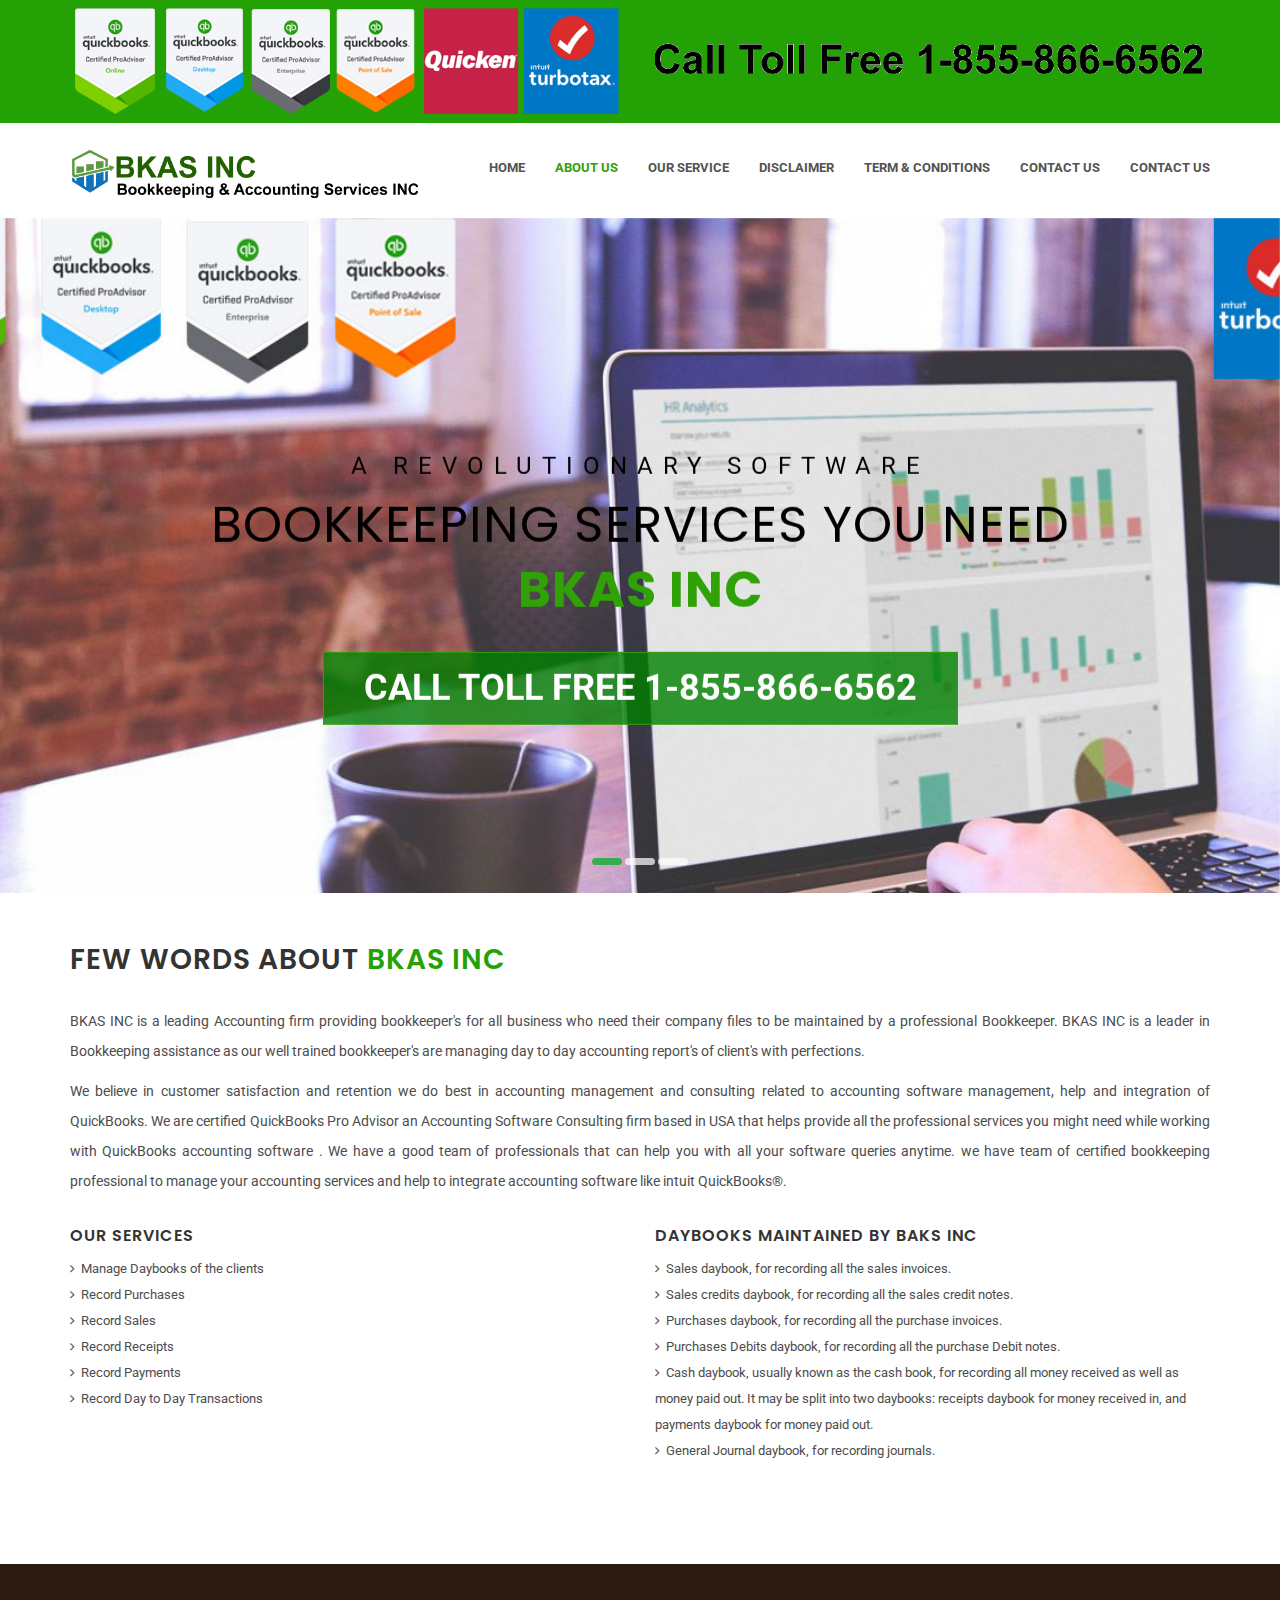
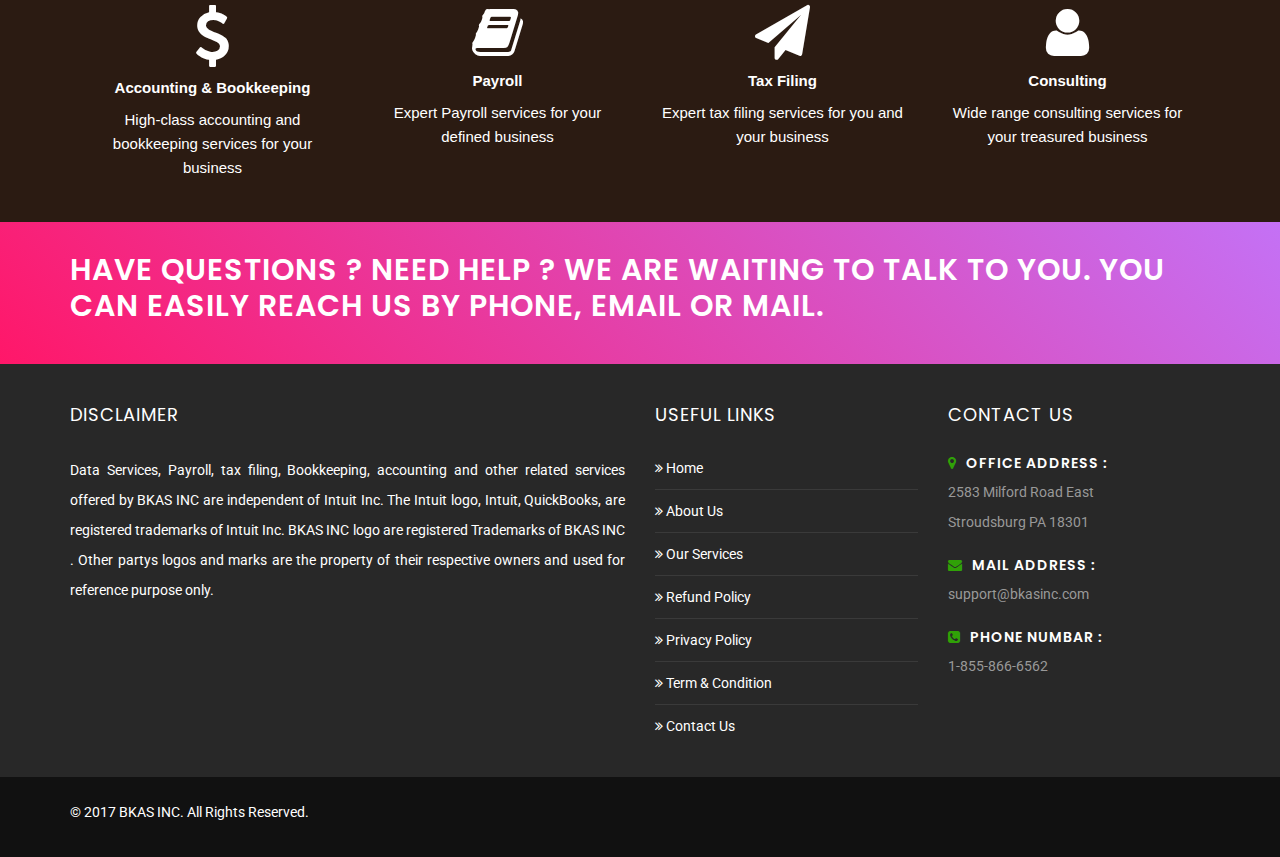
==== commit 40e6ce59: "Created a new link" ====
--- a/about-us.html
+++ b/about-us.html
@@ -79,6 +79,7 @@
                                         <li><a href="disclaimer.html"> Disclaimer</a> </li>
 									    <li><a href="term-&-conditions.html">Term & Conditions</a></li>
                                        <li><a href="contact.html">Contact Us</a></li>
+									   <li><a href="contact.html">Contact Us</a></li>
                                     </ul>
                                 </div>
                                 <!-- /.navbar-collapse -->
